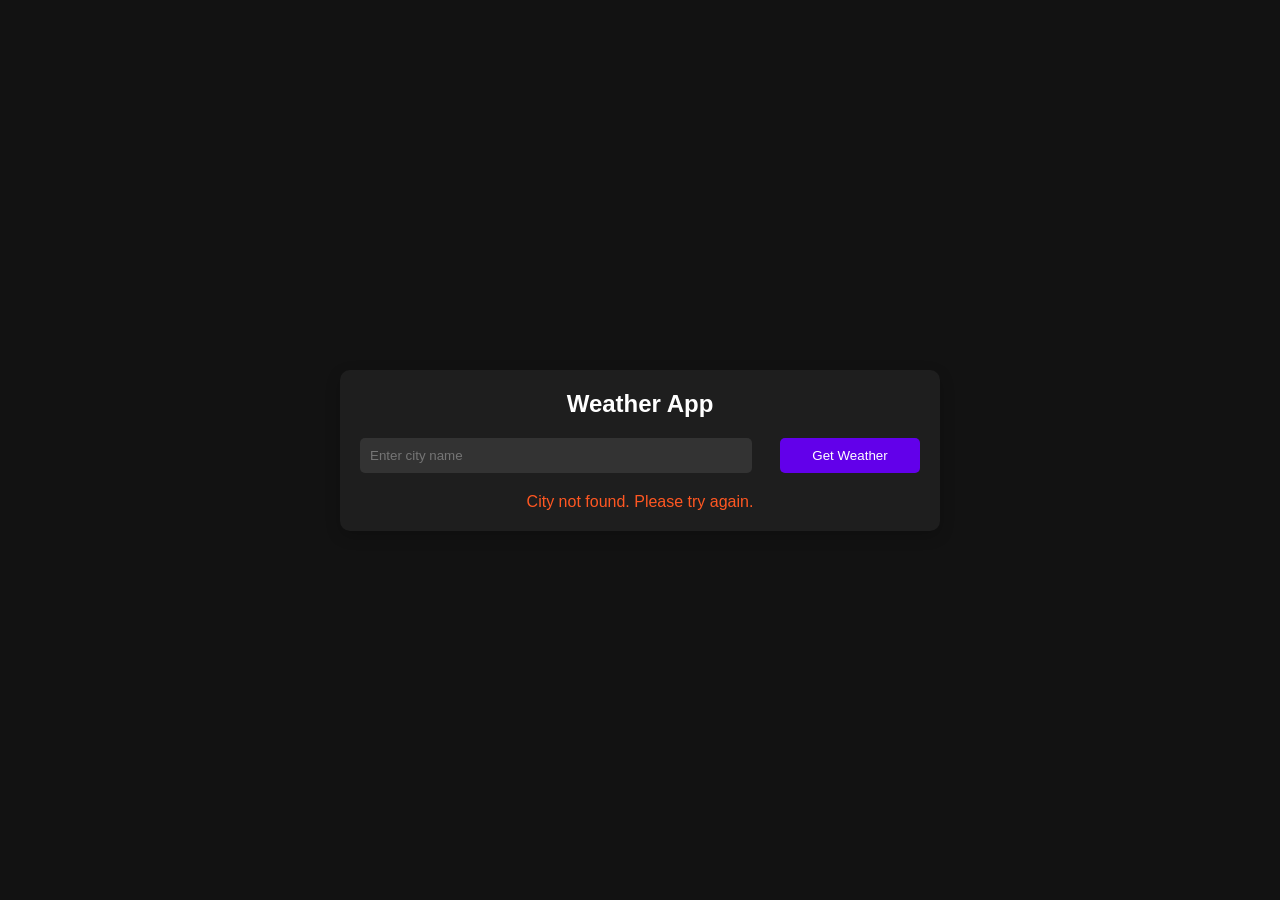
==== 02_WeatherApp/index.html @ 193839a4 "WatherApp in Progress" ====
<!DOCTYPE html>
<html lang="en">
  <head>
    <meta charset="UTF-8" />
    <meta name="viewport" content="width=device-width, initial-scale=1.0" />
    <title>Weather App</title>
    <link rel="stylesheet" href="styles.css" />
  </head>
  <body>
    <div class="container">
      <h1>Weather App</h1>
      <div class="input-container">
        <input type="text" id="city-input" placeholder="Enter city name" />
        <button id="get-weather-btn">Get Weather</button>
      </div>
      <div id="weather-info" class="hidden">
        <h2 id="city-name"></h2>
        <p id="temperature"></p>
        <p id="description"></p>
      </div>
      <p id="error-message" class="hidden">City not found. Please try again.</p>
    </div>
    <script src="script.js"></script>
  </body>
</html>
---- 02_WeatherApp/styles.css ----
/* styles.css */
* {
    margin: 0;
    padding: 0;
    box-sizing: border-box;
}

body {
    font-family: Arial, sans-serif;
    background-color: #121212;
    color: #FFFFFF;
    display: flex;
    justify-content: center;
    align-items: center;
    height: 100vh;
}

.container {
    background-color: #1E1E1E;
    padding: 20px;
    border-radius: 10px;
    max-width: 600px;
    width: 100%;
    margin: auto;
    box-shadow: 0 5px 15px rgba(0, 0, 0, 0.2);
    text-align: center;
}

h1 {
    margin-bottom: 20px;
    font-size: 24px;
}

.input-container {
    display: flex;
    justify-content: space-between;
    margin-bottom: 20px;
}

input[type="text"] {
    width: 70%;
    padding: 10px;
    background-color: #333333;
    border: none;
    border-radius: 5px;
    color: #FFF;
    outline: none;
}

button {
    width: 25%;
    padding: 10px;
    background-color: #6200EA;
    border: none;
    border-radius: 5px;
    color: #FFF;
    cursor: pointer;
    transition: background-color 0.3s;
}

button:hover {
    background-color: #3700B3;
}

#weather-info {
    margin-top: 20px;
}

.hidden {
    display: none;
}

#error-message {
    color: #FF5722;
    margin-top: 20px;
}
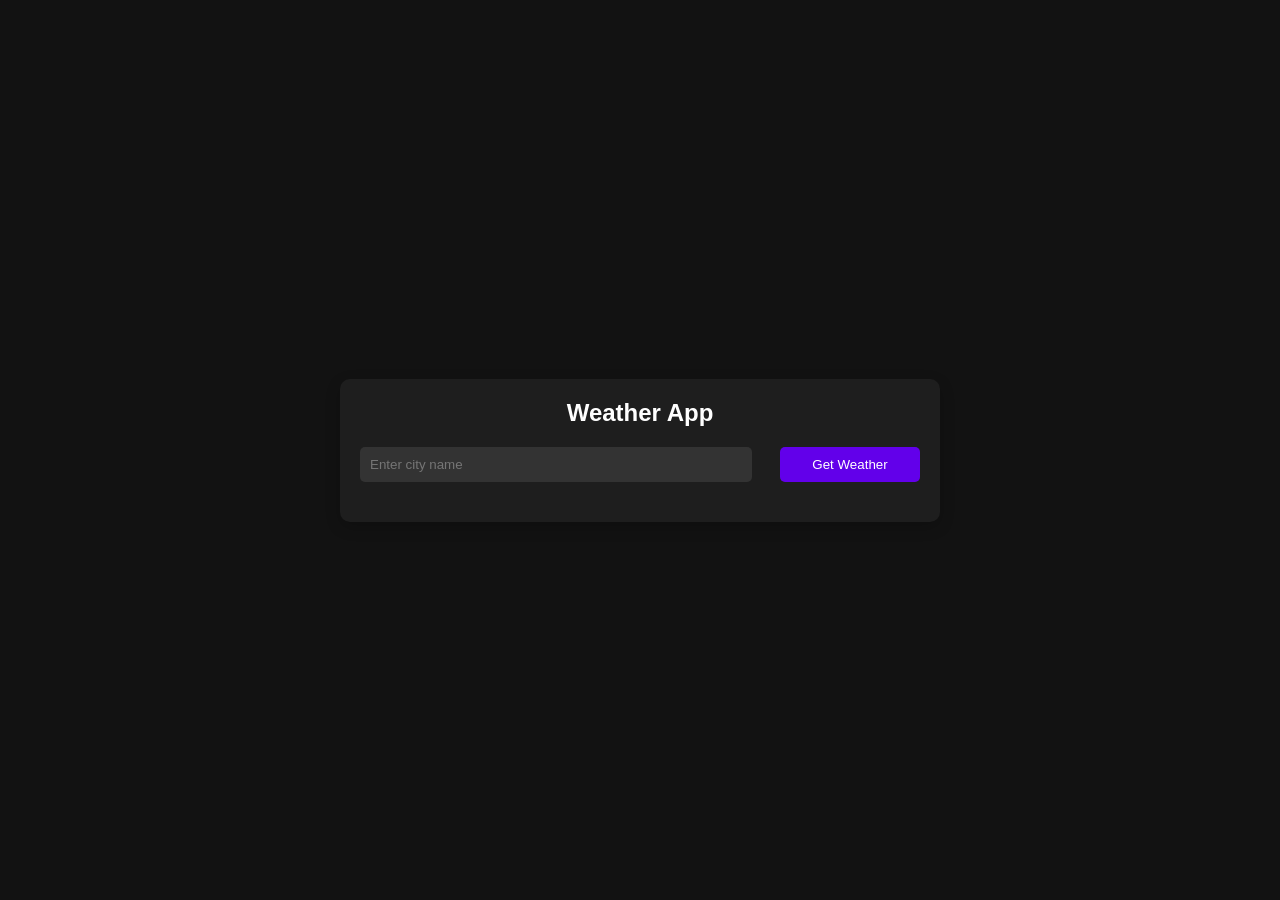
==== commit da6beec6: "update Working on Weather App" ====
--- a/02_WeatherApp/index.html
+++ b/02_WeatherApp/index.html
@@ -1,25 +1,28 @@
 <!DOCTYPE html>
 <html lang="en">
-  <head>
-    <meta charset="UTF-8" />
-    <meta name="viewport" content="width=device-width, initial-scale=1.0" />
-    <title>Weather App</title>
-    <link rel="stylesheet" href="styles.css" />
-  </head>
-  <body>
-    <div class="container">
-      <h1>Weather App</h1>
-      <div class="input-container">
-        <input type="text" id="city-input" placeholder="Enter city name" />
-        <button id="get-weather-btn">Get Weather</button>
-      </div>
-      <div id="weather-info" class="hidden">
-        <h2 id="city-name"></h2>
-        <p id="temperature"></p>
-        <p id="description"></p>
-      </div>
-      <p id="error-message" class="hidden">City not found. Please try again.</p>
+
+<head>
+  <meta charset="UTF-8" />
+  <meta name="viewport" content="width=device-width, initial-scale=1.0" />
+  <title>Weather App</title>
+  <link rel="stylesheet" href="styles.css" />
+</head>
+
+<body>
+  <div class="container">
+    <h1>Weather App</h1>
+    <div class="input-container">
+      <input type="text" id="city-input" placeholder="Enter city name" />
+      <button id="get-weather-btn">Get Weather</button>
     </div>
-    <script src="script.js"></script>
-  </body>
-</html>
+    <div id="weather-info" class="hidden">
+      <h2 id="city-name"></h2>
+      <p id="temperature"></p>
+      <p id="description"></p>
+    </div>
+    <p id="error-message" class="hidden">City not found. Please try again.</p>
+  </div>
+  <script src="script.js"></script>
+</body>
+
+</html>
